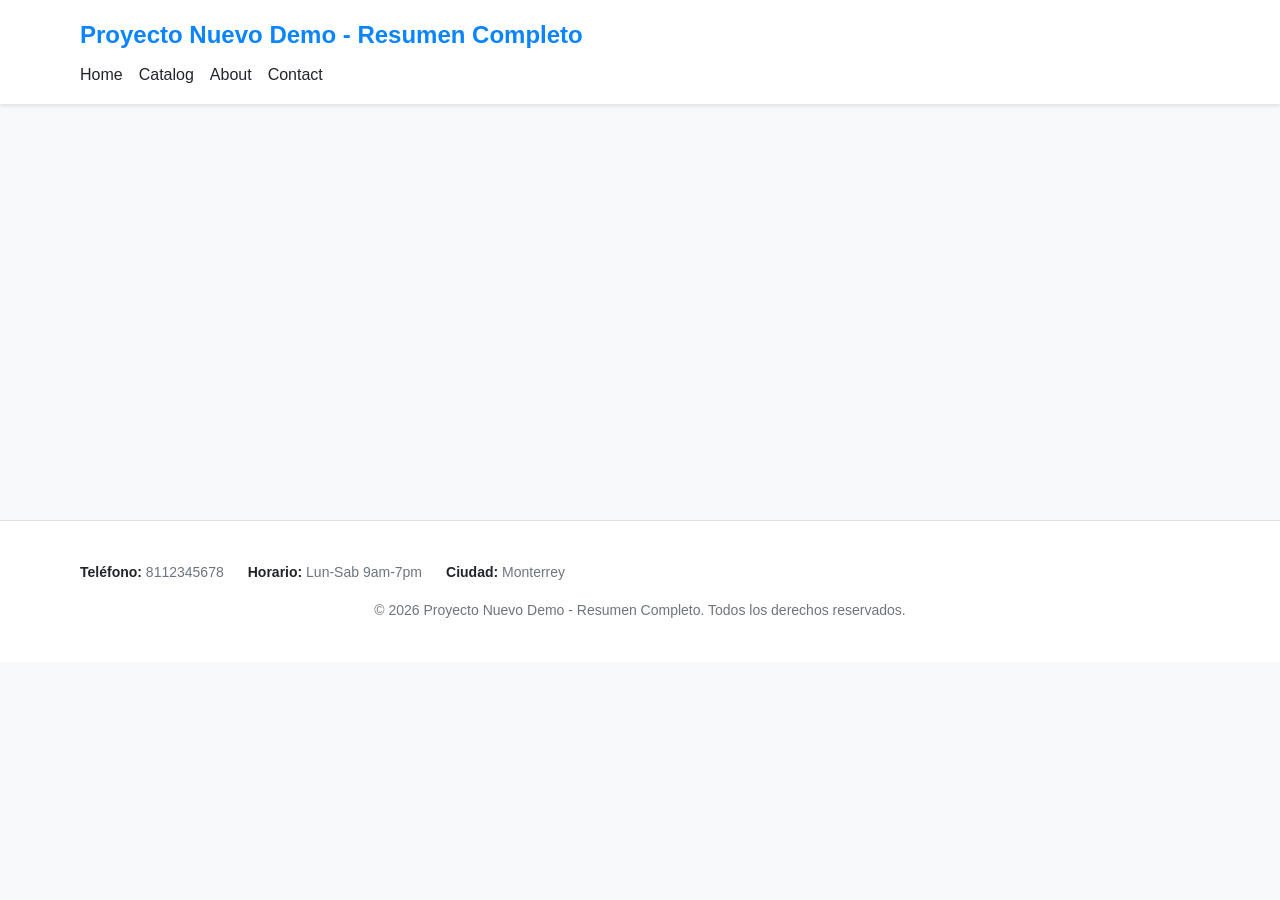
==== about.html @ 06483596 "feat: generate about.html" ====
<!DOCTYPE html>
<html lang="es">
<head>
<meta charset="UTF-8">
<title>About - Proyecto Nuevo Demo - Resumen Completo</title>
<link rel="stylesheet" href="styles.css">
<meta name="viewport" content="width=device-width, initial-scale=1.0">
</head>
<body>
<header class="site-header">
<div class="container">
<h1 class="logo" data-eb-editable="text" data-eb-key="about.h1.1" data-eb-role="h1" data-eb-kind="text">Proyecto Nuevo Demo - Resumen Completo</h1>
<nav class="site-nav">
<ul>
<li><a href="index.html" data-eb-editable="link" data-eb-key="about.a.2" data-eb-role="a" data-eb-kind="link">Home</a></li>
<li><a href="catalog.html" data-eb-editable="link" data-eb-key="about.a.3" data-eb-role="a" data-eb-kind="link">Catalog</a></li>
<li><a href="about.html" aria-current="page" data-eb-editable="link" data-eb-key="about.a.4" data-eb-role="a" data-eb-kind="link">About</a></li>
<li><a href="contact.html" data-eb-editable="link" data-eb-key="about.a.5" data-eb-role="a" data-eb-kind="link">Contact</a></li>
</ul>
</nav>
</div>
</header>

<main>
<section class="story fade-in">
<div class="container">
<h2 data-eb-editable="text" data-eb-key="about.h2.6" data-eb-role="h2" data-eb-kind="text">Nuestra Historia</h2>
<p data-eb-editable data-eb-editable="text" data-eb-key="about.p.7" data-eb-role="p" data-eb-kind="text">Somos una tienda de tecnología ubicada en Monterrey, dedicada a ofrecer los mejores productos y un soporte excepcional. Nuestra pasión por la innovación nos impulsa a mantenernos actualizados con las últimas tendencias del mercado.</p>
</div>
</section>

<section class="team fade-in">
<div class="container">
<h2 data-eb-editable="text" data-eb-key="about.h2.8" data-eb-role="h2" data-eb-kind="text">Nuestro Equipo</h2>
<img src="https://itm-void-excepcional.pages.dev/api/itm-project-assets?file=media-fallback%2Fimagen-generica.jpg" alt="Equipo diverso trabajando en oficina" data-eb-editable data-eb-editable="image" data-eb-key="about.img.9" data-eb-role="img" data-eb-kind="image">
<p data-eb-editable data-eb-editable="text" data-eb-key="about.p.10" data-eb-role="p" data-eb-kind="text">Nuestro equipo está compuesto por profesionales apasionados por la tecnología, siempre listos para asesorarte y brindarte el mejor servicio.</p>
</div>
</section>

<section class="values fade-in">
<div class="container">
<h2 data-eb-editable="text" data-eb-key="about.h2.11" data-eb-role="h2" data-eb-kind="text">Nuestros Valores</h2>
<ul data-eb-editable>
<li>Calidad: Ofrecemos productos verificados y garantizados.</li>
<li>Innovación: Estamos al día con las últimas novedades tecnológicas.</li>
<li>Atención al cliente: Soporte vía WhatsApp y teléfono.</li>
<li>Integridad: Transparencia en cada transacción.</li>
</ul>
</div>
</section>
</main>

<footer class="site-footer">
<div class="container">
<div class="footer-info">
<p data-eb-editable="text" data-eb-key="about.p.12" data-eb-role="p" data-eb-kind="text"><strong>Teléfono:</strong> 8112345678</p>
<p data-eb-editable="text" data-eb-key="about.p.13" data-eb-role="p" data-eb-kind="text"><strong>Horario:</strong> Lun-Sab 9am-7pm</p>
<p data-eb-editable="text" data-eb-key="about.p.14" data-eb-role="p" data-eb-kind="text"><strong>Ciudad:</strong> Monterrey</p>
</div>
<p data-eb-editable="text" data-eb-key="about.p.15" data-eb-role="p" data-eb-kind="text">&copy; <script>document.write(new Date().getFullYear())</script> Proyecto Nuevo Demo - Resumen Completo. Todos los derechos reservados.</p>
</div>
</footer>
</body>
</html>
---- styles.css ----
:root {
  /* Typography */
  --font-family: 'Inter', -apple-system, BlinkMacSystemFont, 'Segoe UI', Roboto, Helvetica, Arial, sans-serif;
  --font-size-base: 1rem;
  --font-size-lg: 1.25rem;
  --font-size-xl: 1.5rem;
  --font-size-2xl: 2rem;
  --font-weight-normal: 400;
  --font-weight-medium: 500;
  --font-weight-semibold: 600;
  --font-weight-bold: 700;

  /* Colors – cool blues with accent orange */
  --color-primary: #0a84ff;
  --color-primary-dark: #086edc;
  --color-accent: #ff6b00;
  --color-bg: #f8f9fa;
  --color-text: #212529;
  --color-muted: #6c757d;
  --color-white: #ffffff;
  --color-border: #dee2e6;
  --color-shadow: rgba(0, 0, 0, 0.1);

  /* Spacing – 8px grid */
  --space-0: 0;
  --space-1: 0.5rem;   /* 8px */
  --space-2: 1rem;     /* 16px */
  --space-3: 1.5rem;   /* 24px */
  --space-4: 2rem;     /* 32px */
  --space-5: 2.5rem;   /* 40px */
  --space-6: 3rem;     /* 48px */

  /* Radii */
  --radius: 8px;
  --radius-sm: 4px;
  --radius-lg: 12px;

  /* Shadows */
  --shadow-sm: 0 2px 4px var(--color-shadow);
  --shadow: 0 4px 6px var(--color-shadow);
  --shadow-lg: 0 8px 16px var(--color-shadow);

  /* Transitions */
  --transition-fast: 0.15s ease;
  --transition: 0.2s ease;
}

/* ---- Global reset & base ---- */
*, *::before, *::after {
  box-sizing: border-box;
  margin: 0;
  padding: 0;
}

html {
  font-size: 100%;
  scroll-behavior: smooth;
}

body {
  margin: 0;
  font-family: var(--font-family);
  font-size: var(--font-size-base);
  background: var(--color-bg);
  color: var(--color-text);
  line-height: 1.6;
}

img {
  max-width: 100%;
  height: auto;
  display: block;
}

a {
  color: inherit;
  text-decoration: none;
}

button, .btn {
  cursor: pointer;
}

:focus-visible {
  outline: 2px solid var(--color-primary);
  outline-offset: 2px;
}

/* ---- Layout helpers ---- */
.container {
  width: 90%;
  max-width: 1200px;
  margin-inline: auto;
  padding: var(--space-2);
}

.text-center { text-align: center; }

/* ---- Header & Navigation ---- */
.site-header {
  background: var(--color-white);
  box-shadow: var(--shadow-sm);
  position: sticky;
  top: 0;
  z-index: 1000;
}

.logo {
  font-size: var(--font-size-xl);
  font-weight: var(--font-weight-semibold);
  color: var(--color-primary);
  margin: 0;
}

.site-nav {
  margin-top: var(--space-1);
}

.site-nav ul {
  display: flex;
  flex-wrap: wrap;
  gap: var(--space-2);
  list-style: none;
  margin: 0;
  padding: 0;
}

.site-nav a {
  font-weight: var(--font-weight-medium);
  color: var(--color-text);
  padding: var(--space-1) 0;
  position: relative;
}

.site-nav a:hover,
.site-nav a:focus {
  color: var(--color-primary);
}

.site-nav a::after {
  content: '';
  position: absolute;
  left: 0;
  bottom: -2px;
  width: 0;
  height: 2px;
  background: var(--color-primary);
  transition: width var(--transition);
}

.site-nav a:hover::after,
.site-nav a:focus::after {
  width: 100%;
}

/* ---- Hero ---- */
.hero {
  position: relative;
  overflow: hidden;
}

.hero-bg img {
  width: 100%;
  height: auto;
}

.hero-overlay {
  position: absolute;
  inset: 0;
  background: rgba(0,0,0,0.4);
}

.hero-content {
  position: relative;
  z-index: 2;
  text-align: center;
  color: var(--color-white);
  padding-block: var(--space-6) var(--space-4);
}

.hero-content h2 {
  font-size: var(--font-size-2xl);
  margin-bottom: var(--space-2);
}

.hero-content p {
  font-size: var(--font-size-lg);
  margin-bottom: var(--space-3);
  max-width: 32ch;
  margin-inline: auto;
}

/* ---- Buttons ---- */
.btn {
  display: inline-block;
  padding: var(--space-2) var(--space-3);
  border: none;
  border-radius: var(--radius);
  font-weight: var(--font-weight-semibold);
  text-align: center;
  text-decoration: none;
  transition: background-color var(--transition),
              transform var(--transition),
              box-shadow var(--transition);
}

.btn-primary {
  background: var(--color-primary);
  color: var(--color-white);
}

.btn-primary:hover,
.btn-primary:focus {
  background: var(--color-primary-dark);
  transform: translateY(-2px);
  box-shadow: var(--shadow);
}

.btn-secondary {
  background: var(--color-muted);
  color: var(--color-white);
}

.btn-secondary:hover,
.btn-secondary:focus {
  background: #5a6268;
  transform: translateY(-2px);
  box-shadow: var(--shadow);
}

.cta .btn-primary {
  background: var(--color-accent);
  color: var(--color-white);
}

.cta .btn-primary:hover,
.cta .btn-primary:focus {
  background: #e55a00;
  transform: translateY(-2px);
  box-shadow: var(--shadow);
}

/* ---- Featured Products ---- */
.featured-products {
  text-align: center;
  padding-block: var(--space-5);
}

.featured-products h2 {
  margin-bottom: var(--space-1);
}

.featured-products p {
  margin-bottom: var(--space-3);
  color: var(--color-muted);
  max-width: 40ch;
  margin-inline: auto;
}

/* ---- Why Choose Us ---- */
.why-choose-us {
  display: grid;
  gap: var(--space-4);
  padding-block: var(--space-5);
}

.why-grid {
  display: grid;
  gap: var(--space-4);
}

@media (min-width: 768px) {
  .why-grid {
    grid-template-columns: 1fr 1fr;
    align-items: center;
  }
}

.why-text h2 {
  font-size: var(--font-size-xl);
  margin-bottom: var(--space-2);
}

.why-text p {
  color: var(--color-muted);
  line-height: 1.7;
}

.why-image img {
  width: 100%;
  height: auto;
  border-radius: var(--radius);
  box-shadow: var(--shadow);
}

/* ---- CTA Section ---- */
.cta {
  background: var(--color-primary);
  color: var(--color-white);
  text-align: center;
  padding-block: var(--space-5);
}

.cta h2 {
  font-size: var(--font-size-xl);
  margin-bottom: var(--space-2);
}

.cta p {
  margin-bottom: var(--space-3);
  max-width: 32ch;
  margin-inline: auto;
  opacity: 0.9;
}

/* ---- Product Grid (catalog.html) ---- */
.product-grid {
  display: grid;
  gap: var(--space-3);
  padding-block: var(--space-4);
}

@media (min-width: 576px) {
  .product-grid {
    grid-template-columns: repeat(2, 1fr);
  }
}

@media (min-width: 992px) {
  .product-grid {
    grid-template-columns: repeat(3, 1fr);
  }
}

.product-card {
  background: var(--color-white);
  border-radius: var(--radius);
  overflow: hidden;
  box-shadow: var(--shadow-sm);
  transition: transform var(--transition),
              box-shadow var(--transition);
  display: flex;
  flex-direction: column;
}

.product-card:hover,
.product-card:focus-within {
  transform: translateY(-4px);
  box-shadow: var(--shadow);
}

.product-card img {
  width: 100%;
  height: auto;
  aspect-ratio: 4 / 3;
  object-fit: cover;
}

.product-card .card-body {
  padding: var(--space-2);
  flex-grow: 1;
  display: flex;
  flex-direction: column;
}

.product-card h3 {
  font-size: var(--font-size-lg);
  margin: 0 0 var(--space-1);
  color: var(--color-text);
  flex-grow: 1;
}

.product-card p {
  font-size: 0.875rem;
  color: var(--color-muted);
  margin-bottom: var(--space-2);
}

.product-card .price {
  font-weight: var(--font-weight-semibold);
  color: var(--color-primary);
  margin-top: auto;
}

/* ---- Footer ---- */
.site-footer {
  background: var(--color-white);
  border-top: 1px solid var(--color-border);
  padding-block: var(--space-3);
  font-size: 0.875rem;
  color: var(--color-muted);
}

.footer-info {
  display: flex;
  flex-wrap: wrap;
  gap: var(--space-3);
  margin-bottom: var(--space-2);
}

.footer-info p {
  margin: 0;
}

.footer-info strong {
  color: var(--color-text);
}

.site-footer p {
  margin: 0;
  text-align: center;
}

/*** Scroll reveal utility ***
   Add class "fade-in" to sections; JS can toggle "visible" when in view.
*/
.fade-in {
  opacity: 0;
  transform: translateY(20px);
  transition: opacity 0.6s ease,
              transform 0.6s ease;
}

.fade-in.visible {
  opacity: 1;
  transform: translateY(0);
}

/*** Miscellaneous ***
hr {
  border: 0;
  border-top: 1px solid var(--color-border);
  margin: var(--space-4) 0;
}
}
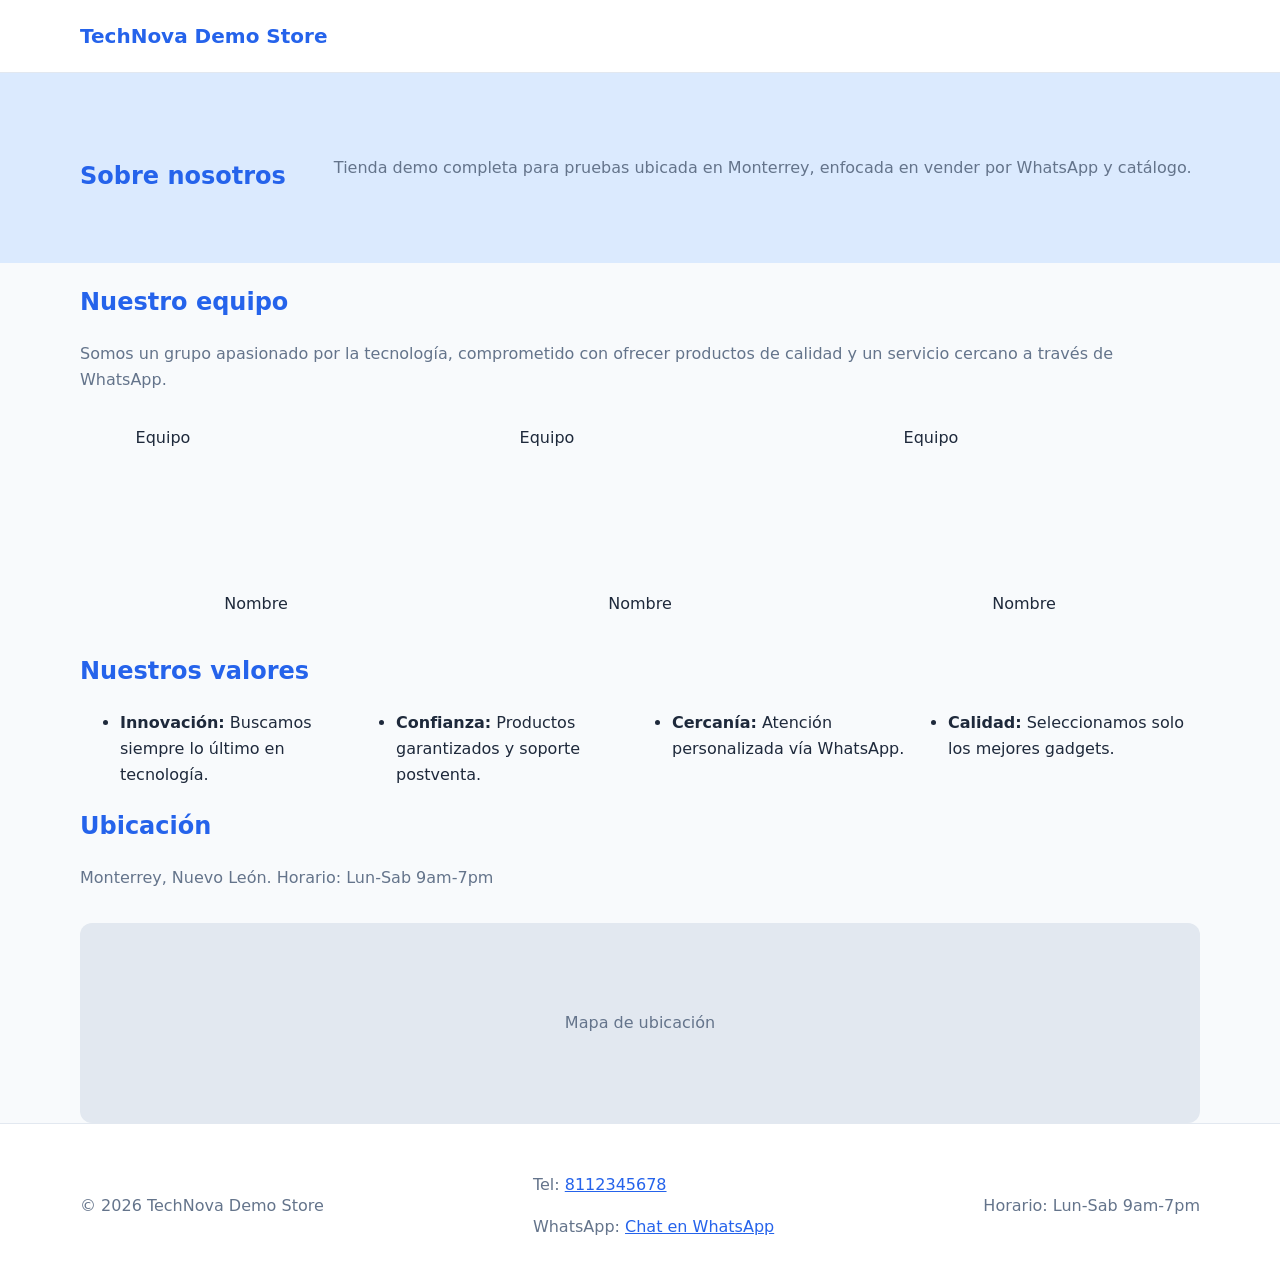
==== commit 39aa931b: "feat: generate about.html" ====
--- a/about.html
+++ b/about.html
@@ -2,63 +2,93 @@
 <html lang="es">
 <head>
 <meta charset="UTF-8">
-<title>About - Proyecto Nuevo Demo - Resumen Completo</title>
+<title>About - TechNova Demo Store</title>
 <link rel="stylesheet" href="styles.css">
-<meta name="viewport" content="width=device-width, initial-scale=1.0">
+<meta name="viewport" content="width=device-width, initial-scale=1">
 </head>
 <body>
+<a href="#main" class="skip-link" data-eb-editable="link" data-eb-key="about.a.1" data-eb-role="a" data-eb-kind="link">Salt al contenido principal</a>
 <header class="site-header">
 <div class="container">
-<h1 class="logo" data-eb-editable="text" data-eb-key="about.h1.1" data-eb-role="h1" data-eb-kind="text">Proyecto Nuevo Demo - Resumen Completo</h1>
-<nav class="site-nav">
+<div class="logo">TechNova Demo Store</div>
+<button class="nav-toggle" aria-label="Abrir menú" data-eb-editable="link" data-eb-key="about.button.2" data-eb-role="button" data-eb-kind="link">
+<span class="hamburger"></span>
+<span class="hamburger"></span>
+<span class="hamburger"></span>
+</button>
+<nav class="nav-menu" id="nav-menu">
 <ul>
-<li><a href="index.html" data-eb-editable="link" data-eb-key="about.a.2" data-eb-role="a" data-eb-kind="link">Home</a></li>
-<li><a href="catalog.html" data-eb-editable="link" data-eb-key="about.a.3" data-eb-role="a" data-eb-kind="link">Catalog</a></li>
-<li><a href="about.html" aria-current="page" data-eb-editable="link" data-eb-key="about.a.4" data-eb-role="a" data-eb-kind="link">About</a></li>
-<li><a href="contact.html" data-eb-editable="link" data-eb-key="about.a.5" data-eb-role="a" data-eb-kind="link">Contact</a></li>
+<li><a href="index.html" data-eb-editable="link" data-eb-key="about.a.3" data-eb-role="a" data-eb-kind="link">Home</a></li>
+<li><a href="products.html" data-eb-editable="link" data-eb-key="about.a.4" data-eb-role="a" data-eb-kind="link">Products</a></li>
+<li><a href="about.html" aria-current="page" data-eb-editable="link" data-eb-key="about.a.5" data-eb-role="a" data-eb-kind="link">About</a></li>
+<li><a href="blog.html" data-eb-editable="link" data-eb-key="about.a.6" data-eb-role="a" data-eb-kind="link">Blog</a></li>
+<li><a href="contact.html" data-eb-editable="link" data-eb-key="about.a.7" data-eb-role="a" data-eb-kind="link">Contact</a></li>
 </ul>
 </nav>
 </div>
 </header>
 
-<main>
-<section class="story fade-in">
+<main id="main">
+<section class="hero hero-about">
 <div class="container">
-<h2 data-eb-editable="text" data-eb-key="about.h2.6" data-eb-role="h2" data-eb-kind="text">Nuestra Historia</h2>
-<p data-eb-editable data-eb-editable="text" data-eb-key="about.p.7" data-eb-role="p" data-eb-kind="text">Somos una tienda de tecnología ubicada en Monterrey, dedicada a ofrecer los mejores productos y un soporte excepcional. Nuestra pasión por la innovación nos impulsa a mantenernos actualizados con las últimas tendencias del mercado.</p>
+<h1 class="section-title" data-eb-editable data-eb-editable="text" data-eb-key="about.h1.8" data-eb-role="h1" data-eb-kind="text">Sobre nosotros</h1>
+<p class="section-intro" data-eb-editable data-eb-editable="text" data-eb-key="about.p.9" data-eb-role="p" data-eb-kind="text">Tienda demo completa para pruebas ubicada en Monterrey, enfocada en vender por WhatsApp y catálogo.</p>
 </div>
 </section>
 
-<section class="team fade-in">
+<section class="team" data-eb-editable>
 <div class="container">
-<h2 data-eb-editable="text" data-eb-key="about.h2.8" data-eb-role="h2" data-eb-kind="text">Nuestro Equipo</h2>
-<img src="https://itm-void-excepcional.pages.dev/api/itm-project-assets?file=media-fallback%2Fimagen-generica.jpg" alt="Equipo diverso trabajando en oficina" data-eb-editable data-eb-editable="image" data-eb-key="about.img.9" data-eb-role="img" data-eb-kind="image">
-<p data-eb-editable data-eb-editable="text" data-eb-key="about.p.10" data-eb-role="p" data-eb-kind="text">Nuestro equipo está compuesto por profesionales apasionados por la tecnología, siempre listos para asesorarte y brindarte el mejor servicio.</p>
+<h2 class="section-title" data-eb-editable="text" data-eb-key="about.h2.10" data-eb-role="h2" data-eb-kind="text">Nuestro equipo</h2>
+<p class="section-intro" data-eb-editable data-eb-editable="text" data-eb-key="about.p.11" data-eb-role="p" data-eb-kind="text">Somos un grupo apasionado por la tecnología, comprometido con ofrecer productos de calidad y un servicio cercano a través de WhatsApp.</p>
+<div class="product-grid" style="text-align:center;">
+<div><img src="https://via.placeholder.com/150?text=Equipo" alt="Equipo" style="border-radius:50%; width:150px;height:150px;object-fit:cover;" data-eb-editable="image" data-eb-key="about.img.12" data-eb-role="img" data-eb-kind="image"><p data-eb-editable="text" data-eb-key="about.p.13" data-eb-role="p" data-eb-kind="text">Nombre</p></div>
+<div><img src="https://via.placeholder.com/150?text=Equipo" alt="Equipo" style="border-radius:50%; width:150px;height:150px;object-fit:cover;" data-eb-editable="image" data-eb-key="about.img.14" data-eb-role="img" data-eb-kind="image"><p data-eb-editable="text" data-eb-key="about.p.15" data-eb-role="p" data-eb-kind="text">Nombre</p></div>
+<div><img src="https://via.placeholder.com/150?text=Equipo" alt="Equipo" style="border-radius:50%; width:150px;height:150px;object-fit:cover;" data-eb-editable="image" data-eb-key="about.img.16" data-eb-role="img" data-eb-kind="image"><p data-eb-editable="text" data-eb-key="about.p.17" data-eb-role="p" data-eb-kind="text">Nombre</p></div>
+</div>
 </div>
 </section>
 
-<section class="values fade-in">
+<section class="values" data-eb-editable>
 <div class="container">
-<h2 data-eb-editable="text" data-eb-key="about.h2.11" data-eb-role="h2" data-eb-kind="text">Nuestros Valores</h2>
-<ul data-eb-editable>
-<li>Calidad: Ofrecemos productos verificados y garantizados.</li>
-<li>Innovación: Estamos al día con las últimas novedades tecnológicas.</li>
-<li>Atención al cliente: Soporte vía WhatsApp y teléfono.</li>
-<li>Integridad: Transparencia en cada transacción.</li>
+<h2 class="section-title" data-eb-editable="text" data-eb-key="about.h2.18" data-eb-role="h2" data-eb-kind="text">Nuestros valores</h2>
+<ul style="display:grid; gap:1.5rem; grid-template-columns:repeat(auto-fit, minmax(200px,1fr));">
+<li><strong>Innovación:</strong> Buscamos siempre lo último en tecnología.</li>
+<li><strong>Confianza:</strong> Productos garantizados y soporte postventa.</li>
+<li><strong>Cercanía:</strong> Atención personalizada vía WhatsApp.</li>
+<li><strong>Calidad:</strong> Seleccionamos solo los mejores gadgets.</li>
 </ul>
 </div>
 </section>
+
+<section class="location-map" data-eb-editable>
+<div class="container">
+<h2 class="section-title" data-eb-editable="text" data-eb-key="about.h2.19" data-eb-role="h2" data-eb-kind="text">Ubicación</h2>
+<p class="section-intro" data-eb-editable="text" data-eb-key="about.p.20" data-eb-role="p" data-eb-kind="text">Monterrey, Nuevo León. Horario: Lun-Sab 9am-7pm</p>
+<div style="background:#e2e8f0; height:200px; border-radius:var(--radius-lg); display:flex; align-items:center; justify-content:center; color:#64748b;">Mapa de ubicación</div>
+</div>
+</section>
+
 </main>
 
 <footer class="site-footer">
 <div class="container">
-<div class="footer-info">
-<p data-eb-editable="text" data-eb-key="about.p.12" data-eb-role="p" data-eb-kind="text"><strong>Teléfono:</strong> 8112345678</p>
-<p data-eb-editable="text" data-eb-key="about.p.13" data-eb-role="p" data-eb-kind="text"><strong>Horario:</strong> Lun-Sab 9am-7pm</p>
-<p data-eb-editable="text" data-eb-key="about.p.14" data-eb-role="p" data-eb-kind="text"><strong>Ciudad:</strong> Monterrey</p>
+<div>
+<p class="footer-text" data-eb-editable="text" data-eb-key="about.p.21" data-eb-role="p" data-eb-kind="text">© 2026 TechNova Demo Store</p>
 </div>
-<p data-eb-editable="text" data-eb-key="about.p.15" data-eb-role="p" data-eb-kind="text">&copy; <script>document.write(new Date().getFullYear())</script> Proyecto Nuevo Demo - Resumen Completo. Todos los derechos reservados.</p>
+<div class="footer-contact">
+<p data-eb-editable="text" data-eb-key="about.p.22" data-eb-role="p" data-eb-kind="text">Tel: <a href="tel:8112345678" data-eb-editable="link" data-eb-key="about.a.23" data-eb-role="a" data-eb-kind="link">8112345678</a></p>
+<p data-eb-editable="text" data-eb-key="about.p.24" data-eb-role="p" data-eb-kind="text">WhatsApp: <a href="https://wa.me/528112345678" target="_blank" data-eb-editable="link" data-eb-key="about.a.25" data-eb-role="a" data-eb-kind="link">Chat en WhatsApp</a></p>
+</div>
+<div class="footer-schedule">
+<p data-eb-editable="text" data-eb-key="about.p.26" data-eb-role="p" data-eb-kind="text">Horario: Lun-Sab 9am-7pm</p>
+</div>
 </div>
 </footer>
+
+<script>
+document.querySelector('.nav-toggle').addEventListener('click', function() {
+document.getElementById('nav-menu').classList.toggle('open');
+});
+</script>
 </body>
 </html>
--- a/styles.css
+++ b/styles.css
@@ -1,435 +1,421 @@
+/* ==== TechNova Demo Store – styles.css ==== */
+
+/* ---------- 1. CSS Custom Properties (Design Tokens) ---------- */
 :root {
   /* Typography */
-  --font-family: 'Inter', -apple-system, BlinkMacSystemFont, 'Segoe UI', Roboto, Helvetica, Arial, sans-serif;
-  --font-size-base: 1rem;
-  --font-size-lg: 1.25rem;
-  --font-size-xl: 1.5rem;
-  --font-size-2xl: 2rem;
-  --font-weight-normal: 400;
+  --font-sans: 'Inter', system-ui, -apple-system, BlinkMacSystemFont, 'Segoe UI', Roboto, Helvetica, Arial, sans-serif;
+  --font-size-base: 1rem;          /* 16px */
+  --font-size-lg: 1.125rem;        /* 18px */
+  --font-size-xl: 1.25rem;         /* 20px */
+  --font-size-2xl: 1.5rem;         /* 24px */
+  --font-size-3xl: 1.875rem;       /* 30px */
+  --font-size-4xl: 2.25rem;        /* 36px */
+  --font-weight-regular: 400;
   --font-weight-medium: 500;
   --font-weight-semibold: 600;
   --font-weight-bold: 700;
-
+  
+  /* Spacing (8px baseline) */
+  --space-0_5: 0.25rem;   /* 4px */
+  --space-1: 0.5rem;      /* 8px */
+  --space-2: 1rem;        /* 16px */
+  --space-3: 1.5rem;      /* 24px */
+  --space-4: 2rem;        /* 32px */
+  --space-5: 2.5rem;      /* 40px */
+  --space-6: 3rem;        /* 48px */
+  --space-8: 4rem;        /* 64px */
+  
+  /* Radii */
+  --radius-sm: 0.25rem;   /* 4px */
+  --radius-md: 0.5rem;    /* 8px */
+  --radius-lg: 0.75rem;   /* 12px */
+  
+  /* Shadows */
+  --shadow-sm: 0 1px 3px rgba(0,0,0,0.08);
+  --shadow-md: 0 4px 6px -1px rgba(0,0,0,0.1), 0 2px 4px -2px rgba(0,0,0,0.06);
+  
   /* Colors – cool blues with accent orange */
-  --color-primary: #0a84ff;
-  --color-primary-dark: #086edc;
-  --color-accent: #ff6b00;
-  --color-bg: #f8f9fa;
-  --color-text: #212529;
-  --color-muted: #6c757d;
-  --color-white: #ffffff;
-  --color-border: #dee2e6;
-  --color-shadow: rgba(0, 0, 0, 0.1);
-
-  /* Spacing – 8px grid */
-  --space-0: 0;
-  --space-1: 0.5rem;   /* 8px */
-  --space-2: 1rem;     /* 16px */
-  --space-3: 1.5rem;   /* 24px */
-  --space-4: 2rem;     /* 32px */
-  --space-5: 2.5rem;   /* 40px */
-  --space-6: 3rem;     /* 48px */
-
-  /* Radii */
-  --radius: 8px;
-  --radius-sm: 4px;
-  --radius-lg: 12px;
-
-  /* Shadows */
-  --shadow-sm: 0 2px 4px var(--color-shadow);
-  --shadow: 0 4px 6px var(--color-shadow);
-  --shadow-lg: 0 8px 16px var(--color-shadow);
-
+  --color-bg: #f8fafc;
+  --color-surface: #ffffff;
+  --color-primary: #2563eb;        /* cool blue */
+  --color-primary-dark: #1d4ed8;
+  --color-primary-light: #dbeafe;
+  --color-accent: #f97316;         /* vibrant orange */
+  --color-accent-dark: #ea580c;
+  --color-text: #1e293b;
+  --color-muted: #64748b;
+  --color-border: #e2e8f0;
+  --color-success: #10b981;
+  --color-error: #ef4444;
+  
   /* Transitions */
-  --transition-fast: 0.15s ease;
-  --transition: 0.2s ease;
-}
-
-/* ---- Global reset & base ---- */
+  --transition-fast: 150ms ease;
+  --transition-normal: 250ms ease;
+}
+
+/* ---------- 2. Global Reset & Base Styles ---------- */
 *, *::before, *::after {
   box-sizing: border-box;
-  margin: 0;
-  padding: 0;
-}
-
+}
 html {
-  font-size: 100%;
+  font-size: 100%; /* 16px */
   scroll-behavior: smooth;
 }
-
 body {
   margin: 0;
-  font-family: var(--font-family);
+  font-family: var(--font-sans);
   font-size: var(--font-size-base);
-  background: var(--color-bg);
+  line-height: 1.6;
   color: var(--color-text);
-  line-height: 1.6;
-}
-
-img {
+  background-color: var(--color-bg);
+}
+img, picture, video, canvas, svg {
+  display: block;
   max-width: 100%;
   height: auto;
-  display: block;
-}
-
+}
 a {
   color: inherit;
   text-decoration: none;
 }
-
-button, .btn {
-  cursor: pointer;
-}
-
-:focus-visible {
-  outline: 2px solid var(--color-primary);
-  outline-offset: 2px;
-}
-
-/* ---- Layout helpers ---- */
+button, input, textarea, select {
+  font: inherit;
+}
+
+/* Skip link */
+.skip-link {
+  position: absolute;
+  left: -9999px;
+  top: auto;
+  width: 1px;
+  height: 1px;
+  overflow: hidden;
+}
+.skip-link:focus {
+  left: 1rem;
+  top: 1rem;
+  background: var(--color-primary);
+  color: var(--color-surface);
+  padding: .5rem .75rem;
+  border-radius: var(--radius-sm);
+  z-index: 1000;
+}
+
+/* ---------- 3. Layout Containers ---------- */
 .container {
   width: 90%;
   max-width: 1200px;
   margin-inline: auto;
-  padding: var(--space-2);
-}
-
-.text-center { text-align: center; }
-
-/* ---- Header & Navigation ---- */
+  padding-inline: var(--space-2);
+}
+
+/* ---------- 4. Typography Helpers ---------- */
+.h1, .h2, .h3, .h4, .h5, .h6 {
+  font-weight: var(--font-weight-bold);
+  line-height: 1.2;
+  margin-top: 0;
+  margin-bottom: var(--space-2);
+}
+.h1 { font-size: var(--font-size-4xl); }
+.h2 { font-size: var(--font-size-3xl); }
+.h3 { font-size: var(--font-size-2xl); }
+.h4 { font-size: var(--font-size-xl); }
+.h5 { font-size: var(--font-size-lg); }
+.h6 { font-size: var(--font-size-base); }
+
+.section-title { @apply .h2; color: var(--color-primary); }
+.section-intro { color: var(--color-muted); margin-bottom: var(--space-4); }
+
+/* ---------- 5. Button Styles ---------- */
+.btn {
+  display: inline-flex;
+  align-items: center;
+  justify-content: center;
+  height: 3rem;
+  padding: 0 var(--space-3);
+  font-weight: var(--font-weight-semibold);
+  font-size: var(--font-size-base);
+  border-radius: var(--radius-md);
+  cursor: pointer;
+  border: none;
+  transition: background-color var(--transition-normal), color var(--transition-normal), box-shadow var(--transition-normal);
+  white-space: nowrap;
+}
+.btn:focus-visible {
+  outline: 2px solid var(--color-primary);
+  outline-offset: 2px;
+}
+
+.btn-primary {
+  background-color: var(--color-primary);
+  color: var(--color-surface);
+}
+.btn-primary:hover {
+  background-color: var(--color-primary-dark);
+}
+.btn-primary:active {
+  background-color: #1e40af;
+  transform: translateY(1px);
+}
+
+.btn-outline {
+  background-color: transparent;
+  color: var(--color-primary);
+  border: 2px solid var(--color-primary);
+}
+.btn-outline:hover {
+  background-color: var(--color-primary-light);
+}
+.btn-outline:active {
+  background-color: #bfdbfe;
+  transform: translateY(1px);
+}
+
+.btn-icon {
+  width: 2.5rem;
+  height: 2.5rem;
+  padding: 0;
+}
+
+/* ---------- 6. Header & Navigation ---------- */
 .site-header {
-  background: var(--color-white);
-  box-shadow: var(--shadow-sm);
+  background-color: var(--color-surface);
+  border-bottom: 1px solid var(--color-border);
   position: sticky;
   top: 0;
-  z-index: 1000;
-}
-
+  z-index: 900;
+}
+.site-header .container {
+  display: flex;
+  align-items: center;
+  justify-content: space-between;
+  height: 4.5rem; /* 72px */
+}
 .logo {
   font-size: var(--font-size-xl);
-  font-weight: var(--font-weight-semibold);
+  font-weight: var(--font-weight-bold);
   color: var(--color-primary);
-  margin: 0;
-}
-
-.site-nav {
-  margin-top: var(--space-1);
-}
-
-.site-nav ul {
-  display: flex;
-  flex-wrap: wrap;
-  gap: var(--space-2);
+}
+
+.nav-toggle {
+  display: flex;
+  align-items: center;
+  justify-content: center;
+  width: 2.5rem;
+  height: 2.5rem;
+  background: transparent;
+  border: none;
+  cursor: pointer;
+}
+.nav-toggle svg {
+  width: 1.5rem;
+  height: 1.5rem;
+}
+
+.nav-menu {
   list-style: none;
   margin: 0;
   padding: 0;
-}
-
-.site-nav a {
+  display: none; /* hidden by default, shown via .open */
+  flex-direction: column;
+  gap: var(--space-2);
+}
+.nav-menu.open {
+  display: flex;
+}
+.nav-menu li a {
+  display: block;
+  padding: var(--space-1_5) var(--space-2);
   font-weight: var(--font-weight-medium);
   color: var(--color-text);
-  padding: var(--space-1) 0;
-  position: relative;
-}
-
-.site-nav a:hover,
-.site-nav a:focus {
-  color: var(--color-primary);
-}
-
-.site-nav a::after {
-  content: '';
-  position: absolute;
-  left: 0;
-  bottom: -2px;
-  width: 0;
-  height: 2px;
-  background: var(--color-primary);
-  transition: width var(--transition);
-}
-
-.site-nav a:hover::after,
-.site-nav a:focus::after {
-  width: 100%;
-}
-
-/* ---- Hero ---- */
+  border-radius: var(--radius-sm);
+  transition: background-color var(--transition-fast), color var(--transition-fast);
+}
+.nav-menu li a:hover,
+.nav-menu li a:focus-visible {
+  background-color: var(--color-primary-light);
+  color: var(--color-primary-dark);
+}
+
+/* ---------- 7. Hero Section ---------- */
 .hero {
-  position: relative;
+  background-color: var(--color-primary-light);
+  padding: var(--space-8) 0 var(--space-6);
+  text-align: center;
+}
+.hero picture {
+  margin-bottom: var(--space-4);
+  border-radius: var(--radius-lg);
   overflow: hidden;
-}
-
-.hero-bg img {
-  width: 100%;
-  height: auto;
-}
-
-.hero-overlay {
-  position: absolute;
-  inset: 0;
-  background: rgba(0,0,0,0.4);
-}
-
+  box-shadow: var(--shadow-md);
+}
 .hero-content {
-  position: relative;
-  z-index: 2;
-  text-align: center;
-  color: var(--color-white);
-  padding-block: var(--space-6) var(--space-4);
-}
-
-.hero-content h2 {
-  font-size: var(--font-size-2xl);
-  margin-bottom: var(--space-2);
-}
-
-.hero-content p {
-  font-size: var(--font-size-lg);
-  margin-bottom: var(--space-3);
-  max-width: 32ch;
+  max-width: 32rem;
   margin-inline: auto;
 }
-
-/* ---- Buttons ---- */
-.btn {
-  display: inline-block;
-  padding: var(--space-2) var(--space-3);
-  border: none;
-  border-radius: var(--radius);
-  font-weight: var(--font-weight-semibold);
-  text-align: center;
-  text-decoration: none;
-  transition: background-color var(--transition),
-              transform var(--transition),
-              box-shadow var(--transition);
-}
-
-.btn-primary {
-  background: var(--color-primary);
-  color: var(--color-white);
-}
-
-.btn-primary:hover,
-.btn-primary:focus {
-  background: var(--color-primary-dark);
-  transform: translateY(-2px);
-  box-shadow: var(--shadow);
-}
-
-.btn-secondary {
-  background: var(--color-muted);
-  color: var(--color-white);
-}
-
-.btn-secondary:hover,
-.btn-secondary:focus {
-  background: #5a6268;
-  transform: translateY(-2px);
-  box-shadow: var(--shadow);
-}
-
-.cta .btn-primary {
-  background: var(--color-accent);
-  color: var(--color-white);
-}
-
-.cta .btn-primary:hover,
-.cta .btn-primary:focus {
-  background: #e55a00;
-  transform: translateY(-2px);
-  box-shadow: var(--shadow);
-}
-
-/* ---- Featured Products ---- */
+.hero-title { @apply .h2; color: var(--color-primary-dark); margin-bottom: var(--space-2); }
+.hero-subtitle { color: var(--color-muted); margin-bottom: var(--space-4); }
+
+/* ---------- 8. Featured Products ---------- */
 .featured-products {
-  text-align: center;
-  padding-block: var(--space-5);
-}
-
-.featured-products h2 {
-  margin-bottom: var(--space-1);
-}
-
-.featured-products p {
-  margin-bottom: var(--space-3);
-  color: var(--color-muted);
-  max-width: 40ch;
-  margin-inline: auto;
-}
-
-/* ---- Why Choose Us ---- */
-.why-choose-us {
+  padding: var(--space-6) 0;
+}
+.product-grid {
   display: grid;
   gap: var(--space-4);
-  padding-block: var(--space-5);
-}
-
-.why-grid {
-  display: grid;
-  gap: var(--space-4);
-}
-
-@media (min-width: 768px) {
-  .why-grid {
-    grid-template-columns: 1fr 1fr;
-    align-items: center;
-  }
-}
-
-.why-text h2 {
-  font-size: var(--font-size-xl);
-  margin-bottom: var(--space-2);
-}
-
-.why-text p {
-  color: var(--color-muted);
-  line-height: 1.7;
-}
-
-.why-image img {
-  width: 100%;
-  height: auto;
-  border-radius: var(--radius);
-  box-shadow: var(--shadow);
-}
-
-/* ---- CTA Section ---- */
-.cta {
-  background: var(--color-primary);
-  color: var(--color-white);
-  text-align: center;
-  padding-block: var(--space-5);
-}
-
-.cta h2 {
-  font-size: var(--font-size-xl);
-  margin-bottom: var(--space-2);
-}
-
-.cta p {
-  margin-bottom: var(--space-3);
-  max-width: 32ch;
-  margin-inline: auto;
-  opacity: 0.9;
-}
-
-/* ---- Product Grid (catalog.html) ---- */
-.product-grid {
-  display: grid;
-  gap: var(--space-3);
-  padding-block: var(--space-4);
-}
-
-@media (min-width: 576px) {
-  .product-grid {
-    grid-template-columns: repeat(2, 1fr);
-  }
-}
-
-@media (min-width: 992px) {
-  .product-grid {
-    grid-template-columns: repeat(3, 1fr);
-  }
-}
-
+  grid-template-columns: repeat(auto-fit, minmax(220px, 1fr));
+}
 .product-card {
-  background: var(--color-white);
-  border-radius: var(--radius);
+  background: var(--color-surface);
+  border-radius: var(--radius-lg);
   overflow: hidden;
   box-shadow: var(--shadow-sm);
-  transition: transform var(--transition),
-              box-shadow var(--transition);
+  transition: transform var(--transition-normal), box-shadow var(--transition-normal);
   display: flex;
   flex-direction: column;
 }
-
-.product-card:hover,
-.product-card:focus-within {
+.product-card:hover {
   transform: translateY(-4px);
-  box-shadow: var(--shadow);
-}
-
+  box-shadow: var(--shadow-md);
+}
 .product-card img {
   width: 100%;
-  height: auto;
-  aspect-ratio: 4 / 3;
+  height: 14rem;
   object-fit: cover;
 }
-
-.product-card .card-body {
-  padding: var(--space-2);
+.product-card .product-title {
+  @apply .h4;
+  margin: var(--space-2) var(--space-2) 0;
+  color: var(--color-primary-dark);
+}
+.product-card .product-desc {
   flex-grow: 1;
-  display: flex;
-  flex-direction: column;
-}
-
-.product-card h3 {
+  padding: 0 var(--space-2) var(--space-2);
+  font-size: var(--font-size-base);
+  color: var(--color-muted);
+  line-height: 1.5;
+}
+.product-card .btn-outline {
+  margin: var(--space-2) var(--space-2) var(--space-3);
+  align-self: flex-start;
+}
+
+/* ---------- 9. Brand Story ---------- */
+.brand-story {
+  padding: var(--space-6) 0;
+  background-color: var(--color-surface);
+}
+.brand-text {
   font-size: var(--font-size-lg);
-  margin: 0 0 var(--space-1);
+  line-height: 1.7;
   color: var(--color-text);
-  flex-grow: 1;
-}
-
-.product-card p {
-  font-size: 0.875rem;
+}
+
+/* ---------- 10. CTA WhatsApp ---------- */
+.cta-whatsapp {
+  background: linear-gradient(135deg, var(--color-primary), var(--color-primary-dark));
+  color: var(--color-surface);
+  text-align: center;
+  padding: var(--space-8) 0;
+}
+.cta-whatsapp .section-title { color: var(--color-surface); }
+.cta-whatsapp .cta-text { opacity: 0.9; max-width: 28rem; margin-inline: auto; }
+.cta-whatsapp .btn-primary {
+  background-color: var(--color-accent);
+  border: none;
+}
+.cta-whatsapp .btn-primary:hover {
+  background-color: var(--color-accent-dark);
+}
+.whatsapp-icon {
+  margin-left: var(--space-1);
+  transition: transform var(--transition-fast);
+}
+.btn-primary:hover .whatsapp-icon {
+  transform: translateX(2px);
+}
+
+/* ---------- 11. Newsletter ---------- */
+.newsletter {
+  padding: var(--space-6) 0;
+  background-color: var(--color-surface);
+}
+.newsletter-form {
+  display: flex;
+  flex-wrap: wrap;
+  gap: var(--space-2);
+  margin-top: var(--space-3);
+}
+.newsletter-form input[type="email"] {
+  flex: 1 1 200px;
+  min-width: 120px;
+  padding: var(--space-1_5) var(--space-2);
+  border: 2px solid var(--color-border);
+  border-radius: var(--radius-md);
+  font-size: var(--font-size-base);
+  transition: border-color var(--transition-normal);
+}
+.newsletter-form input[type="email"]:focus {
+  outline: none;
+  border-color: var(--color-primary);
+}
+.newsletter-form button {
+  flex: 0 0 auto;
+}
+
+/* ---------- 12. Footer ---------- */
+.site-footer {
+  background-color: var(--color-surface);
+  border-top: 1px solid var(--color-border);
+  padding: var(--space-4) 0;
+  font-size: var(--font-size-base);
   color: var(--color-muted);
-  margin-bottom: var(--space-2);
-}
-
-.product-card .price {
-  font-weight: var(--font-weight-semibold);
-  color: var(--color-primary);
-  margin-top: auto;
-}
-
-/* ---- Footer ---- */
-.site-footer {
-  background: var(--color-white);
-  border-top: 1px solid var(--color-border);
-  padding-block: var(--space-3);
-  font-size: 0.875rem;
-  color: var(--color-muted);
-}
-
-.footer-info {
+}
+.site-footer .container {
   display: flex;
   flex-wrap: wrap;
   gap: var(--space-3);
-  margin-bottom: var(--space-2);
-}
-
-.footer-info p {
+  justify-content: space-between;
+  align-items: center;
+}
+.footer-text, .footer-contact, .footer-schedule {
   margin: 0;
 }
-
-.footer-info strong {
-  color: var(--color-text);
-}
-
-.site-footer p {
-  margin: 0;
-  text-align: center;
-}
-
-/*** Scroll reveal utility ***
-   Add class "fade-in" to sections; JS can toggle "visible" when in view.
-*/
-.fade-in {
-  opacity: 0;
-  transform: translateY(20px);
-  transition: opacity 0.6s ease,
-              transform 0.6s ease;
-}
-
-.fade-in.visible {
-  opacity: 1;
-  transform: translateY(0);
-}
-
-/*** Miscellaneous ***
-hr {
-  border: 0;
-  border-top: 1px solid var(--color-border);
-  margin: var(--space-4) 0;
-}
-}+.footer-contact a {
+  color: var(--color-primary);
+  text-decoration: underline;
+}
+.footer-contact a:hover {
+  text-decoration: none;
+}
+
+/* ---------- 13. Responsive Breakpoints ---------- */
+@media (min-width: 640px) {
+  .nav-menu {
+    flex-direction: row;
+    gap: var(--space-4);
+  }
+  .nav-toggle {
+    display: none;
+  }
+}
+@media (min-width: 1024px) {
+  .hero {
+    text-align: left;
+  }
+  .hero .container {
+    display: flex;
+    align-items: center;
+    gap: var(--space-6);
+  }
+  .hero picture {
+    flex: 1 1 300px;
+    margin-bottom: 0;
+  }
+  .hero-content {
+    flex: 1 1 260px;
+    text-align: left;
+    margin-inline: 0;
+  }
+}
+/* End of styles.css */
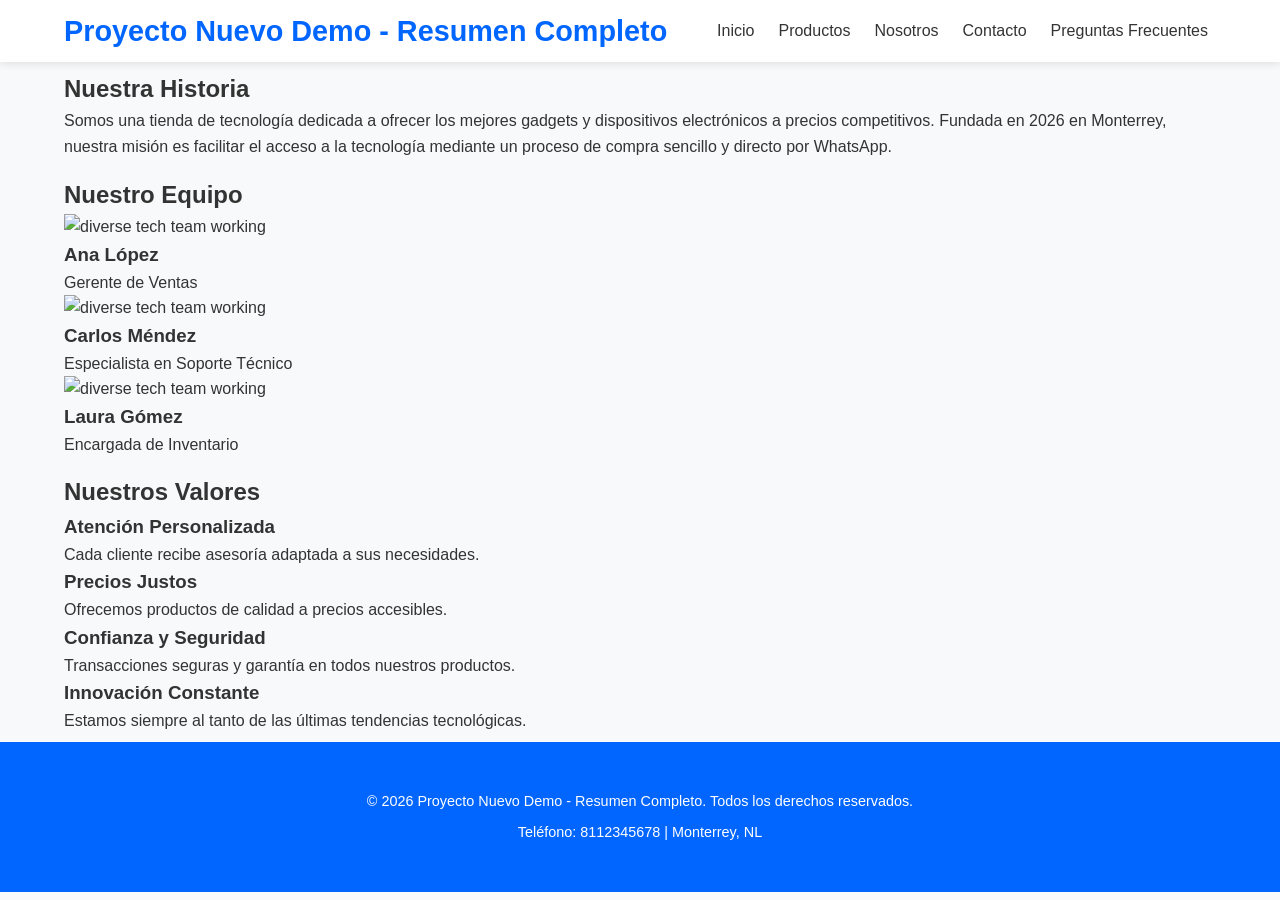
==== commit edfabb78: "feat: generate about.html" ====
--- a/about.html
+++ b/about.html
@@ -1,94 +1,86 @@
 <!DOCTYPE html>
 <html lang="es">
 <head>
-<meta charset="UTF-8">
-<title>About - TechNova Demo Store</title>
-<link rel="stylesheet" href="styles.css">
-<meta name="viewport" content="width=device-width, initial-scale=1">
+    <meta charset="UTF-8">
+    <meta name="viewport" content="width=device-width, initial-scale=1.0">
+    <title>Nosotros - Proyecto Nuevo Demo - Resumen Completo</title>
+    <link rel="stylesheet" href="styles.css">
 </head>
 <body>
-<a href="#main" class="skip-link" data-eb-editable="link" data-eb-key="about.a.1" data-eb-role="a" data-eb-kind="link">Salt al contenido principal</a>
-<header class="site-header">
-<div class="container">
-<div class="logo">TechNova Demo Store</div>
-<button class="nav-toggle" aria-label="Abrir menú" data-eb-editable="link" data-eb-key="about.button.2" data-eb-role="button" data-eb-kind="link">
-<span class="hamburger"></span>
-<span class="hamburger"></span>
-<span class="hamburger"></span>
-</button>
-<nav class="nav-menu" id="nav-menu">
-<ul>
-<li><a href="index.html" data-eb-editable="link" data-eb-key="about.a.3" data-eb-role="a" data-eb-kind="link">Home</a></li>
-<li><a href="products.html" data-eb-editable="link" data-eb-key="about.a.4" data-eb-role="a" data-eb-kind="link">Products</a></li>
-<li><a href="about.html" aria-current="page" data-eb-editable="link" data-eb-key="about.a.5" data-eb-role="a" data-eb-kind="link">About</a></li>
-<li><a href="blog.html" data-eb-editable="link" data-eb-key="about.a.6" data-eb-role="a" data-eb-kind="link">Blog</a></li>
-<li><a href="contact.html" data-eb-editable="link" data-eb-key="about.a.7" data-eb-role="a" data-eb-kind="link">Contact</a></li>
-</ul>
-</nav>
-</div>
-</header>
+    <header>
+        <div class="container">
+            <h1 data-eb-editable="text" data-eb-key="about.h1.1" data-eb-role="h1" data-eb-kind="text">Proyecto Nuevo Demo - Resumen Completo</h1>
+            <nav>
+                <ul>
+                    <li><a href="index.html" data-eb-editable="link" data-eb-key="about.a.2" data-eb-role="a" data-eb-kind="link">Inicio</a></li>
+                    <li><a href="products.html" data-eb-editable="link" data-eb-key="about.a.3" data-eb-role="a" data-eb-kind="link">Productos</a></li>
+                    <li><a href="about.html" class="active" data-eb-editable="link" data-eb-key="about.a.4" data-eb-role="a" data-eb-kind="link">Nosotros</a></li>
+                    <li><a href="contact.html" data-eb-editable="link" data-eb-key="about.a.5" data-eb-role="a" data-eb-kind="link">Contacto</a></li>
+                    <li><a href="faq.html" data-eb-editable="link" data-eb-key="about.a.6" data-eb-role="a" data-eb-kind="link">Preguntas Frecuentes</a></li>
+                </ul>
+            </nav>
+        </div>
+    </header>
 
-<main id="main">
-<section class="hero hero-about">
-<div class="container">
-<h1 class="section-title" data-eb-editable data-eb-editable="text" data-eb-key="about.h1.8" data-eb-role="h1" data-eb-kind="text">Sobre nosotros</h1>
-<p class="section-intro" data-eb-editable data-eb-editable="text" data-eb-key="about.p.9" data-eb-role="p" data-eb-kind="text">Tienda demo completa para pruebas ubicada en Monterrey, enfocada en vender por WhatsApp y catálogo.</p>
-</div>
-</section>
+    <section class="story">
+        <div class="container">
+            <h2 data-eb-editable="text" data-eb-key="about.h2.7" data-eb-role="h2" data-eb-kind="text">Nuestra Historia</h2>
+            <p data-eb-editable="text" data-eb-key="about.p.8" data-eb-role="p" data-eb-kind="text">Somos una tienda de tecnología dedicada a ofrecer los mejores gadgets y dispositivos electrónicos a precios competitivos. Fundada en 2026 en Monterrey, nuestra misión es facilitar el acceso a la tecnología mediante un proceso de compra sencillo y directo por WhatsApp.</p>
+        </div>
+    </section>
 
-<section class="team" data-eb-editable>
-<div class="container">
-<h2 class="section-title" data-eb-editable="text" data-eb-key="about.h2.10" data-eb-role="h2" data-eb-kind="text">Nuestro equipo</h2>
-<p class="section-intro" data-eb-editable data-eb-editable="text" data-eb-key="about.p.11" data-eb-role="p" data-eb-kind="text">Somos un grupo apasionado por la tecnología, comprometido con ofrecer productos de calidad y un servicio cercano a través de WhatsApp.</p>
-<div class="product-grid" style="text-align:center;">
-<div><img src="https://via.placeholder.com/150?text=Equipo" alt="Equipo" style="border-radius:50%; width:150px;height:150px;object-fit:cover;" data-eb-editable="image" data-eb-key="about.img.12" data-eb-role="img" data-eb-kind="image"><p data-eb-editable="text" data-eb-key="about.p.13" data-eb-role="p" data-eb-kind="text">Nombre</p></div>
-<div><img src="https://via.placeholder.com/150?text=Equipo" alt="Equipo" style="border-radius:50%; width:150px;height:150px;object-fit:cover;" data-eb-editable="image" data-eb-key="about.img.14" data-eb-role="img" data-eb-kind="image"><p data-eb-editable="text" data-eb-key="about.p.15" data-eb-role="p" data-eb-kind="text">Nombre</p></div>
-<div><img src="https://via.placeholder.com/150?text=Equipo" alt="Equipo" style="border-radius:50%; width:150px;height:150px;object-fit:cover;" data-eb-editable="image" data-eb-key="about.img.16" data-eb-role="img" data-eb-kind="image"><p data-eb-editable="text" data-eb-key="about.p.17" data-eb-role="p" data-eb-kind="text">Nombre</p></div>
-</div>
-</div>
-</section>
+    <section class="team">
+        <div class="container">
+            <h2 data-eb-editable="text" data-eb-key="about.h2.9" data-eb-role="h2" data-eb-kind="text">Nuestro Equipo</h2>
+            <div class="team-grid">
+                <div class="team-member">
+                    <img src="https://itm-void-excepcional.pages.dev/api/itm-project-assets?file=media-fallback%2Fimagen-generica.jpg" alt="diverse tech team working" data-eb-editable="image" data-eb-key="about.img.10" data-eb-role="img" data-eb-kind="image">
+                    <h3 data-eb-editable="text" data-eb-key="about.h3.11" data-eb-role="h3" data-eb-kind="text">Ana López</h3>
+                    <p data-eb-editable="text" data-eb-key="about.p.12" data-eb-role="p" data-eb-kind="text">Gerente de Ventas</p>
+                </div>
+                <div class="team-member">
+                    <img src="https://itm-void-excepcional.pages.dev/api/itm-project-assets?file=media-fallback%2Fimagen-generica.jpg" alt="diverse tech team working" data-eb-editable="image" data-eb-key="about.img.13" data-eb-role="img" data-eb-kind="image">
+                    <h3 data-eb-editable="text" data-eb-key="about.h3.14" data-eb-role="h3" data-eb-kind="text">Carlos Méndez</h3>
+                    <p data-eb-editable="text" data-eb-key="about.p.15" data-eb-role="p" data-eb-kind="text">Especialista en Soporte Técnico</p>
+                </div>
+                <div class="team-member">
+                    <img src="https://itm-void-excepcional.pages.dev/api/itm-project-assets?file=media-fallback%2Fimagen-generica.jpg" alt="diverse tech team working" data-eb-editable="image" data-eb-key="about.img.16" data-eb-role="img" data-eb-kind="image">
+                    <h3 data-eb-editable="text" data-eb-key="about.h3.17" data-eb-role="h3" data-eb-kind="text">Laura Gómez</h3>
+                    <p data-eb-editable="text" data-eb-key="about.p.18" data-eb-role="p" data-eb-kind="text">Encargada de Inventario</p>
+                </div>
+            </div>
+        </div>
+    </section>
 
-<section class="values" data-eb-editable>
-<div class="container">
-<h2 class="section-title" data-eb-editable="text" data-eb-key="about.h2.18" data-eb-role="h2" data-eb-kind="text">Nuestros valores</h2>
-<ul style="display:grid; gap:1.5rem; grid-template-columns:repeat(auto-fit, minmax(200px,1fr));">
-<li><strong>Innovación:</strong> Buscamos siempre lo último en tecnología.</li>
-<li><strong>Confianza:</strong> Productos garantizados y soporte postventa.</li>
-<li><strong>Cercanía:</strong> Atención personalizada vía WhatsApp.</li>
-<li><strong>Calidad:</strong> Seleccionamos solo los mejores gadgets.</li>
-</ul>
-</div>
-</section>
+    <section class="values">
+        <div class="container">
+            <h2 data-eb-editable="text" data-eb-key="about.h2.19" data-eb-role="h2" data-eb-kind="text">Nuestros Valores</h2>
+            <div class="values-grid">
+                <div class="value">
+                    <h3 data-eb-editable="text" data-eb-key="about.h3.20" data-eb-role="h3" data-eb-kind="text">Atención Personalizada</h3>
+                    <p data-eb-editable="text" data-eb-key="about.p.21" data-eb-role="p" data-eb-kind="text">Cada cliente recibe asesoría adaptada a sus necesidades.</p>
+                </div>
+                <div class="value">
+                    <h3 data-eb-editable="text" data-eb-key="about.h3.22" data-eb-role="h3" data-eb-kind="text">Precios Justos</h3>
+                    <p data-eb-editable="text" data-eb-key="about.p.23" data-eb-role="p" data-eb-kind="text">Ofrecemos productos de calidad a precios accesibles.</p>
+                </div>
+                <div class="value">
+                    <h3 data-eb-editable="text" data-eb-key="about.h3.24" data-eb-role="h3" data-eb-kind="text">Confianza y Seguridad</h3>
+                    <p data-eb-editable="text" data-eb-key="about.p.25" data-eb-role="p" data-eb-kind="text">Transacciones seguras y garantía en todos nuestros productos.</p>
+                </div>
+                <div class="value">
+                    <h3 data-eb-editable="text" data-eb-key="about.h3.26" data-eb-role="h3" data-eb-kind="text">Innovación Constante</h3>
+                    <p data-eb-editable="text" data-eb-key="about.p.27" data-eb-role="p" data-eb-kind="text">Estamos siempre al tanto de las últimas tendencias tecnológicas.</p>
+                </div>
+            </div>
+        </div>
+    </section>
 
-<section class="location-map" data-eb-editable>
-<div class="container">
-<h2 class="section-title" data-eb-editable="text" data-eb-key="about.h2.19" data-eb-role="h2" data-eb-kind="text">Ubicación</h2>
-<p class="section-intro" data-eb-editable="text" data-eb-key="about.p.20" data-eb-role="p" data-eb-kind="text">Monterrey, Nuevo León. Horario: Lun-Sab 9am-7pm</p>
-<div style="background:#e2e8f0; height:200px; border-radius:var(--radius-lg); display:flex; align-items:center; justify-content:center; color:#64748b;">Mapa de ubicación</div>
-</div>
-</section>
-
-</main>
-
-<footer class="site-footer">
-<div class="container">
-<div>
-<p class="footer-text" data-eb-editable="text" data-eb-key="about.p.21" data-eb-role="p" data-eb-kind="text">© 2026 TechNova Demo Store</p>
-</div>
-<div class="footer-contact">
-<p data-eb-editable="text" data-eb-key="about.p.22" data-eb-role="p" data-eb-kind="text">Tel: <a href="tel:8112345678" data-eb-editable="link" data-eb-key="about.a.23" data-eb-role="a" data-eb-kind="link">8112345678</a></p>
-<p data-eb-editable="text" data-eb-key="about.p.24" data-eb-role="p" data-eb-kind="text">WhatsApp: <a href="https://wa.me/528112345678" target="_blank" data-eb-editable="link" data-eb-key="about.a.25" data-eb-role="a" data-eb-kind="link">Chat en WhatsApp</a></p>
-</div>
-<div class="footer-schedule">
-<p data-eb-editable="text" data-eb-key="about.p.26" data-eb-role="p" data-eb-kind="text">Horario: Lun-Sab 9am-7pm</p>
-</div>
-</div>
-</footer>
-
-<script>
-document.querySelector('.nav-toggle').addEventListener('click', function() {
-document.getElementById('nav-menu').classList.toggle('open');
-});
-</script>
+    <footer>
+        <div class="container">
+            <p data-eb-editable="text" data-eb-key="about.p.28" data-eb-role="p" data-eb-kind="text">&copy; 2026 Proyecto Nuevo Demo - Resumen Completo. Todos los derechos reservados.</p>
+            <p data-eb-editable="text" data-eb-key="about.p.29" data-eb-role="p" data-eb-kind="text">Teléfono: 8112345678 | Monterrey, NL</p>
+        </div>
+    </footer>
 </body>
 </html>
--- a/styles.css
+++ b/styles.css
@@ -1,421 +1,274 @@
-/* ==== TechNova Demo Store – styles.css ==== */
-
-/* ---------- 1. CSS Custom Properties (Design Tokens) ---------- */
 :root {
-  /* Typography */
-  --font-sans: 'Inter', system-ui, -apple-system, BlinkMacSystemFont, 'Segoe UI', Roboto, Helvetica, Arial, sans-serif;
-  --font-size-base: 1rem;          /* 16px */
-  --font-size-lg: 1.125rem;        /* 18px */
-  --font-size-xl: 1.25rem;         /* 20px */
-  --font-size-2xl: 1.5rem;         /* 24px */
-  --font-size-3xl: 1.875rem;       /* 30px */
-  --font-size-4xl: 2.25rem;        /* 36px */
-  --font-weight-regular: 400;
-  --font-weight-medium: 500;
-  --font-weight-semibold: 600;
-  --font-weight-bold: 700;
-  
-  /* Spacing (8px baseline) */
-  --space-0_5: 0.25rem;   /* 4px */
-  --space-1: 0.5rem;      /* 8px */
-  --space-2: 1rem;        /* 16px */
-  --space-3: 1.5rem;      /* 24px */
-  --space-4: 2rem;        /* 32px */
-  --space-5: 2.5rem;      /* 40px */
-  --space-6: 3rem;        /* 48px */
-  --space-8: 4rem;        /* 64px */
-  
-  /* Radii */
-  --radius-sm: 0.25rem;   /* 4px */
-  --radius-md: 0.5rem;    /* 8px */
-  --radius-lg: 0.75rem;   /* 12px */
-  
-  /* Shadows */
-  --shadow-sm: 0 1px 3px rgba(0,0,0,0.08);
-  --shadow-md: 0 4px 6px -1px rgba(0,0,0,0.1), 0 2px 4px -2px rgba(0,0,0,0.06);
-  
-  /* Colors – cool blues with accent orange */
-  --color-bg: #f8fafc;
-  --color-surface: #ffffff;
-  --color-primary: #2563eb;        /* cool blue */
-  --color-primary-dark: #1d4ed8;
-  --color-primary-light: #dbeafe;
-  --color-accent: #f97316;         /* vibrant orange */
-  --color-accent-dark: #ea580c;
-  --color-text: #1e293b;
-  --color-muted: #64748b;
-  --color-border: #e2e8f0;
-  --color-success: #10b981;
-  --color-error: #ef4444;
-  
-  /* Transitions */
-  --transition-fast: 150ms ease;
-  --transition-normal: 250ms ease;
-}
-
-/* ---------- 2. Global Reset & Base Styles ---------- */
-*, *::before, *::after {
-  box-sizing: border-box;
-}
-html {
-  font-size: 100%; /* 16px */
-  scroll-behavior: smooth;
-}
+    --primary-color: #0066ff;
+    --accent-color: #ff6600;
+    --bg-color: #f8f9fa;
+    --text-color: #333;
+    --white: #fff;
+    --shadow: 0 2px 8px rgba(0,0,0,0.1);
+    --border-radius: 4px;
+    --spacing: 8px;
+    --font-primary: 'Inter', sans-serif;
+    --font-secondary: 'Roboto Mono', monospace;
+}
+
+* {
+    margin: 0;
+    padding: 0;
+    box-sizing: border-box;
+}
+
 body {
-  margin: 0;
-  font-family: var(--font-sans);
-  font-size: var(--font-size-base);
-  line-height: 1.6;
-  color: var(--color-text);
-  background-color: var(--color-bg);
-}
-img, picture, video, canvas, svg {
-  display: block;
-  max-width: 100%;
-  height: auto;
-}
-a {
-  color: inherit;
-  text-decoration: none;
-}
-button, input, textarea, select {
-  font: inherit;
-}
-
-/* Skip link */
-.skip-link {
-  position: absolute;
-  left: -9999px;
-  top: auto;
-  width: 1px;
-  height: 1px;
-  overflow: hidden;
-}
-.skip-link:focus {
-  left: 1rem;
-  top: 1rem;
-  background: var(--color-primary);
-  color: var(--color-surface);
-  padding: .5rem .75rem;
-  border-radius: var(--radius-sm);
-  z-index: 1000;
-}
-
-/* ---------- 3. Layout Containers ---------- */
+    font-family: var(--font-primary);
+    background-color: var(--bg-color);
+    color: var(--text-color);
+    line-height: 1.6;
+}
+
 .container {
-  width: 90%;
-  max-width: 1200px;
-  margin-inline: auto;
-  padding-inline: var(--space-2);
-}
-
-/* ---------- 4. Typography Helpers ---------- */
-.h1, .h2, .h3, .h4, .h5, .h6 {
-  font-weight: var(--font-weight-bold);
-  line-height: 1.2;
-  margin-top: 0;
-  margin-bottom: var(--space-2);
-}
-.h1 { font-size: var(--font-size-4xl); }
-.h2 { font-size: var(--font-size-3xl); }
-.h3 { font-size: var(--font-size-2xl); }
-.h4 { font-size: var(--font-size-xl); }
-.h5 { font-size: var(--font-size-lg); }
-.h6 { font-size: var(--font-size-base); }
-
-.section-title { @apply .h2; color: var(--color-primary); }
-.section-intro { color: var(--color-muted); margin-bottom: var(--space-4); }
-
-/* ---------- 5. Button Styles ---------- */
-.btn {
-  display: inline-flex;
-  align-items: center;
-  justify-content: center;
-  height: 3rem;
-  padding: 0 var(--space-3);
-  font-weight: var(--font-weight-semibold);
-  font-size: var(--font-size-base);
-  border-radius: var(--radius-md);
-  cursor: pointer;
-  border: none;
-  transition: background-color var(--transition-normal), color var(--transition-normal), box-shadow var(--transition-normal);
-  white-space: nowrap;
-}
-.btn:focus-visible {
-  outline: 2px solid var(--color-primary);
-  outline-offset: 2px;
-}
-
-.btn-primary {
-  background-color: var(--color-primary);
-  color: var(--color-surface);
-}
-.btn-primary:hover {
-  background-color: var(--color-primary-dark);
-}
-.btn-primary:active {
-  background-color: #1e40af;
-  transform: translateY(1px);
-}
-
-.btn-outline {
-  background-color: transparent;
-  color: var(--color-primary);
-  border: 2px solid var(--color-primary);
-}
-.btn-outline:hover {
-  background-color: var(--color-primary-light);
-}
-.btn-outline:active {
-  background-color: #bfdbfe;
-  transform: translateY(1px);
-}
-
-.btn-icon {
-  width: 2.5rem;
-  height: 2.5rem;
-  padding: 0;
-}
-
-/* ---------- 6. Header & Navigation ---------- */
-.site-header {
-  background-color: var(--color-surface);
-  border-bottom: 1px solid var(--color-border);
-  position: sticky;
-  top: 0;
-  z-index: 900;
-}
-.site-header .container {
-  display: flex;
-  align-items: center;
-  justify-content: space-between;
-  height: 4.5rem; /* 72px */
-}
-.logo {
-  font-size: var(--font-size-xl);
-  font-weight: var(--font-weight-bold);
-  color: var(--color-primary);
-}
-
-.nav-toggle {
-  display: flex;
-  align-items: center;
-  justify-content: center;
-  width: 2.5rem;
-  height: 2.5rem;
-  background: transparent;
-  border: none;
-  cursor: pointer;
-}
-.nav-toggle svg {
-  width: 1.5rem;
-  height: 1.5rem;
-}
-
-.nav-menu {
-  list-style: none;
-  margin: 0;
-  padding: 0;
-  display: none; /* hidden by default, shown via .open */
-  flex-direction: column;
-  gap: var(--space-2);
-}
-.nav-menu.open {
-  display: flex;
-}
-.nav-menu li a {
-  display: block;
-  padding: var(--space-1_5) var(--space-2);
-  font-weight: var(--font-weight-medium);
-  color: var(--color-text);
-  border-radius: var(--radius-sm);
-  transition: background-color var(--transition-fast), color var(--transition-fast);
-}
-.nav-menu li a:hover,
-.nav-menu li a:focus-visible {
-  background-color: var(--color-primary-light);
-  color: var(--color-primary-dark);
-}
-
-/* ---------- 7. Hero Section ---------- */
+    width: 90%;
+    max-width: 1200px;
+    margin: 0 auto;
+    padding: var(--spacing) 0;
+}
+
+header {
+    background-color: var(--white);
+    box-shadow: var(--shadow);
+    position: sticky;
+    top: 0;
+    z-index: 1000;
+}
+
+header .container {
+    display: flex;
+    justify-content: space-between;
+    align-items: center;
+    padding: var(--spacing) 0;
+}
+
+header h1 {
+    font-size: 1.8rem;
+    color: var(--primary-color);
+}
+
+nav ul {
+    display: flex;
+    list-style: none;
+    gap: var(--spacing);
+}
+
+nav a {
+    text-decoration: none;
+    color: var(--text-color);
+    font-weight: 500;
+    padding: 4px 8px;
+    border-radius: var(--border-radius);
+    transition: background-color 0.3s;
+}
+
+nav a:hover {
+    background-color: var(--primary-color);
+    color: var(--white);
+}
+
 .hero {
-  background-color: var(--color-primary-light);
-  padding: var(--space-8) 0 var(--space-6);
-  text-align: center;
-}
-.hero picture {
-  margin-bottom: var(--space-4);
-  border-radius: var(--radius-lg);
-  overflow: hidden;
-  box-shadow: var(--shadow-md);
-}
-.hero-content {
-  max-width: 32rem;
-  margin-inline: auto;
-}
-.hero-title { @apply .h2; color: var(--color-primary-dark); margin-bottom: var(--space-2); }
-.hero-subtitle { color: var(--color-muted); margin-bottom: var(--space-4); }
-
-/* ---------- 8. Featured Products ---------- */
+    text-align: center;
+    padding: 4rem var(--spacing);
+    background-color: var(--white);
+}
+
+.hero img {
+    max-width: 100%;
+    height: auto;
+    border-radius: var(--border-radius);
+    margin-bottom: 2rem;
+}
+
+.hero-content h2 {
+    font-size: 2rem;
+    margin-bottom: 1rem;
+    color: var(--primary-color);
+}
+
+.hero-content p {
+    font-size: 1.2rem;
+    margin-bottom: 2rem;
+    max-width: 600px;
+    margin-left: auto;
+    margin-right: auto;
+}
+
+.cta-btn {
+    display: inline-block;
+    background-color: var(--primary-color);
+    color: var(--white);
+    padding: 12px 24px;
+    text-decoration: none;
+    border-radius: var(--border-radius);
+    font-weight: 600;
+    transition: background-color 0.3s;
+}
+
+.cta-btn:hover {
+    background-color: var(--accent-color);
+}
+
 .featured-products {
-  padding: var(--space-6) 0;
-}
+    padding: 4rem var(--spacing);
+    background-color: var(--white);
+}
+
+.featured-products h2 {
+    text-align: center;
+    margin-bottom: 2rem;
+    color: var(--primary-color);
+    font-size: 1.8rem;
+}
+
 .product-grid {
-  display: grid;
-  gap: var(--space-4);
-  grid-template-columns: repeat(auto-fit, minmax(220px, 1fr));
-}
+    display: grid;
+    grid-template-columns: repeat(auto-fit, minmax(280px, 1fr));
+    gap: var(--spacing);
+}
+
 .product-card {
-  background: var(--color-surface);
-  border-radius: var(--radius-lg);
-  overflow: hidden;
-  box-shadow: var(--shadow-sm);
-  transition: transform var(--transition-normal), box-shadow var(--transition-normal);
-  display: flex;
-  flex-direction: column;
-}
+    background-color: var(--white);
+    border-radius: var(--border-radius);
+    box-shadow: var(--shadow);
+    overflow: hidden;
+    text-align: center;
+    padding: var(--spacing);
+    transition: transform 0.3s;
+}
+
 .product-card:hover {
-  transform: translateY(-4px);
-  box-shadow: var(--shadow-md);
-}
+    transform: translateY(-5px);
+}
+
 .product-card img {
-  width: 100%;
-  height: 14rem;
-  object-fit: cover;
-}
-.product-card .product-title {
-  @apply .h4;
-  margin: var(--space-2) var(--space-2) 0;
-  color: var(--color-primary-dark);
-}
-.product-card .product-desc {
-  flex-grow: 1;
-  padding: 0 var(--space-2) var(--space-2);
-  font-size: var(--font-size-base);
-  color: var(--color-muted);
-  line-height: 1.5;
-}
-.product-card .btn-outline {
-  margin: var(--space-2) var(--space-2) var(--space-3);
-  align-self: flex-start;
-}
-
-/* ---------- 9. Brand Story ---------- */
-.brand-story {
-  padding: var(--space-6) 0;
-  background-color: var(--color-surface);
-}
-.brand-text {
-  font-size: var(--font-size-lg);
-  line-height: 1.7;
-  color: var(--color-text);
-}
-
-/* ---------- 10. CTA WhatsApp ---------- */
+    width: 100%;
+    height: 200px;
+    object-fit: contain;
+    border-radius: var(--border-radius);
+    margin-bottom: var(--spacing);
+}
+
+.product-card h3 {
+    margin-bottom: 0.5rem;
+    color: var(--primary-color);
+}
+
+.product-card p {
+    margin-bottom: 1rem;
+    font-weight: bold;
+}
+
+.btn-sm {
+    display: inline-block;
+    background-color: var(--accent-color);
+    color: var(--white);
+    padding: 8px 16px;
+    text-decoration: none;
+    border-radius: var(--border-radius);
+    font-size: 0.9rem;
+    transition: background-color 0.3s;
+}
+
+.btn-sm:hover {
+    background-color: var(--primary-color);
+}
+
 .cta-whatsapp {
-  background: linear-gradient(135deg, var(--color-primary), var(--color-primary-dark));
-  color: var(--color-surface);
-  text-align: center;
-  padding: var(--space-8) 0;
-}
-.cta-whatsapp .section-title { color: var(--color-surface); }
-.cta-whatsapp .cta-text { opacity: 0.9; max-width: 28rem; margin-inline: auto; }
-.cta-whatsapp .btn-primary {
-  background-color: var(--color-accent);
-  border: none;
-}
-.cta-whatsapp .btn-primary:hover {
-  background-color: var(--color-accent-dark);
-}
-.whatsapp-icon {
-  margin-left: var(--space-1);
-  transition: transform var(--transition-fast);
-}
-.btn-primary:hover .whatsapp-icon {
-  transform: translateX(2px);
-}
-
-/* ---------- 11. Newsletter ---------- */
-.newsletter {
-  padding: var(--space-6) 0;
-  background-color: var(--color-surface);
-}
-.newsletter-form {
-  display: flex;
-  flex-wrap: wrap;
-  gap: var(--space-2);
-  margin-top: var(--space-3);
-}
-.newsletter-form input[type="email"] {
-  flex: 1 1 200px;
-  min-width: 120px;
-  padding: var(--space-1_5) var(--space-2);
-  border: 2px solid var(--color-border);
-  border-radius: var(--radius-md);
-  font-size: var(--font-size-base);
-  transition: border-color var(--transition-normal);
-}
-.newsletter-form input[type="email"]:focus {
-  outline: none;
-  border-color: var(--color-primary);
-}
-.newsletter-form button {
-  flex: 0 0 auto;
-}
-
-/* ---------- 12. Footer ---------- */
-.site-footer {
-  background-color: var(--color-surface);
-  border-top: 1px solid var(--color-border);
-  padding: var(--space-4) 0;
-  font-size: var(--font-size-base);
-  color: var(--color-muted);
-}
-.site-footer .container {
-  display: flex;
-  flex-wrap: wrap;
-  gap: var(--space-3);
-  justify-content: space-between;
-  align-items: center;
-}
-.footer-text, .footer-contact, .footer-schedule {
-  margin: 0;
-}
-.footer-contact a {
-  color: var(--color-primary);
-  text-decoration: underline;
-}
-.footer-contact a:hover {
-  text-decoration: none;
-}
-
-/* ---------- 13. Responsive Breakpoints ---------- */
-@media (min-width: 640px) {
-  .nav-menu {
-    flex-direction: row;
-    gap: var(--space-4);
-  }
-  .nav-toggle {
-    display: none;
-  }
-}
-@media (min-width: 1024px) {
-  .hero {
-    text-align: left;
-  }
-  .hero .container {
-    display: flex;
-    align-items: center;
-    gap: var(--space-6);
-  }
-  .hero picture {
-    flex: 1 1 300px;
-    margin-bottom: 0;
-  }
-  .hero-content {
-    flex: 1 1 260px;
-    text-align: left;
-    margin-inline: 0;
-  }
-}
-/* End of styles.css */+    text-align: center;
+    padding: 4rem var(--spacing);
+    background-color: var(--primary-color);
+    color: var(--white);
+}
+
+.cta-whatsapp h2 {
+    margin-bottom: 1rem;
+    font-size: 1.8rem;
+}
+
+.cta-whatsapp p {
+    margin-bottom: 2rem;
+    max-width: 600px;
+    margin-left: auto;
+    margin-right: auto;
+    opacity: 0.9;
+}
+
+.cta-btn-large {
+    display: inline-block;
+    background-color: var(--accent-color);
+    color: var(--white);
+    padding: 16px 32px;
+    text-decoration: none;
+    border-radius: var(--border-radius);
+    font-size: 1.2rem;
+    font-weight: 600;
+    transition: background-color 0.3s;
+}
+
+.cta-btn-large:hover {
+    background-color: var(--primary-color);
+}
+
+.testimonials {
+    padding: 4rem var(--spacing);
+    background-color: var(--white);
+}
+
+.testimonials h2 {
+    text-align: center;
+    margin-bottom: 2rem;
+    color: var(--primary-color);
+    font-size: 1.8rem;
+}
+
+.testimonial {
+    background-color: #f0f8ff;
+    border-left: 4px solid var(--primary-color);
+    padding: var(--spacing);
+    margin-bottom: var(--spacing);
+    border-radius: 0 var(--border-radius) var(--border-radius) 0;
+}
+
+.testimonial cite {
+    display: block;
+    margin-top: 0.5rem;
+    font-weight: bold;
+    color: var(--primary-color);
+}
+
+footer {
+    background-color: var(--primary-color);
+    color: var(--white);
+    text-align: center;
+    padding: 2rem var(--spacing);
+}
+
+footer p {
+    margin: 0.5rem 0;
+    font-size: 0.9rem;
+}
+
+@media (max-width: 768px) {
+    header .container {
+        flex-direction: column;
+        gap: var(--spacing);
+    }
+    
+    nav ul {
+        flex-wrap: wrap;
+        justify-content: center;
+    }
+    
+    .hero-content h2 {
+        font-size: 1.5rem;
+    }
+    
+    .hero-content p {
+        font-size: 1rem;
+    }
+}
